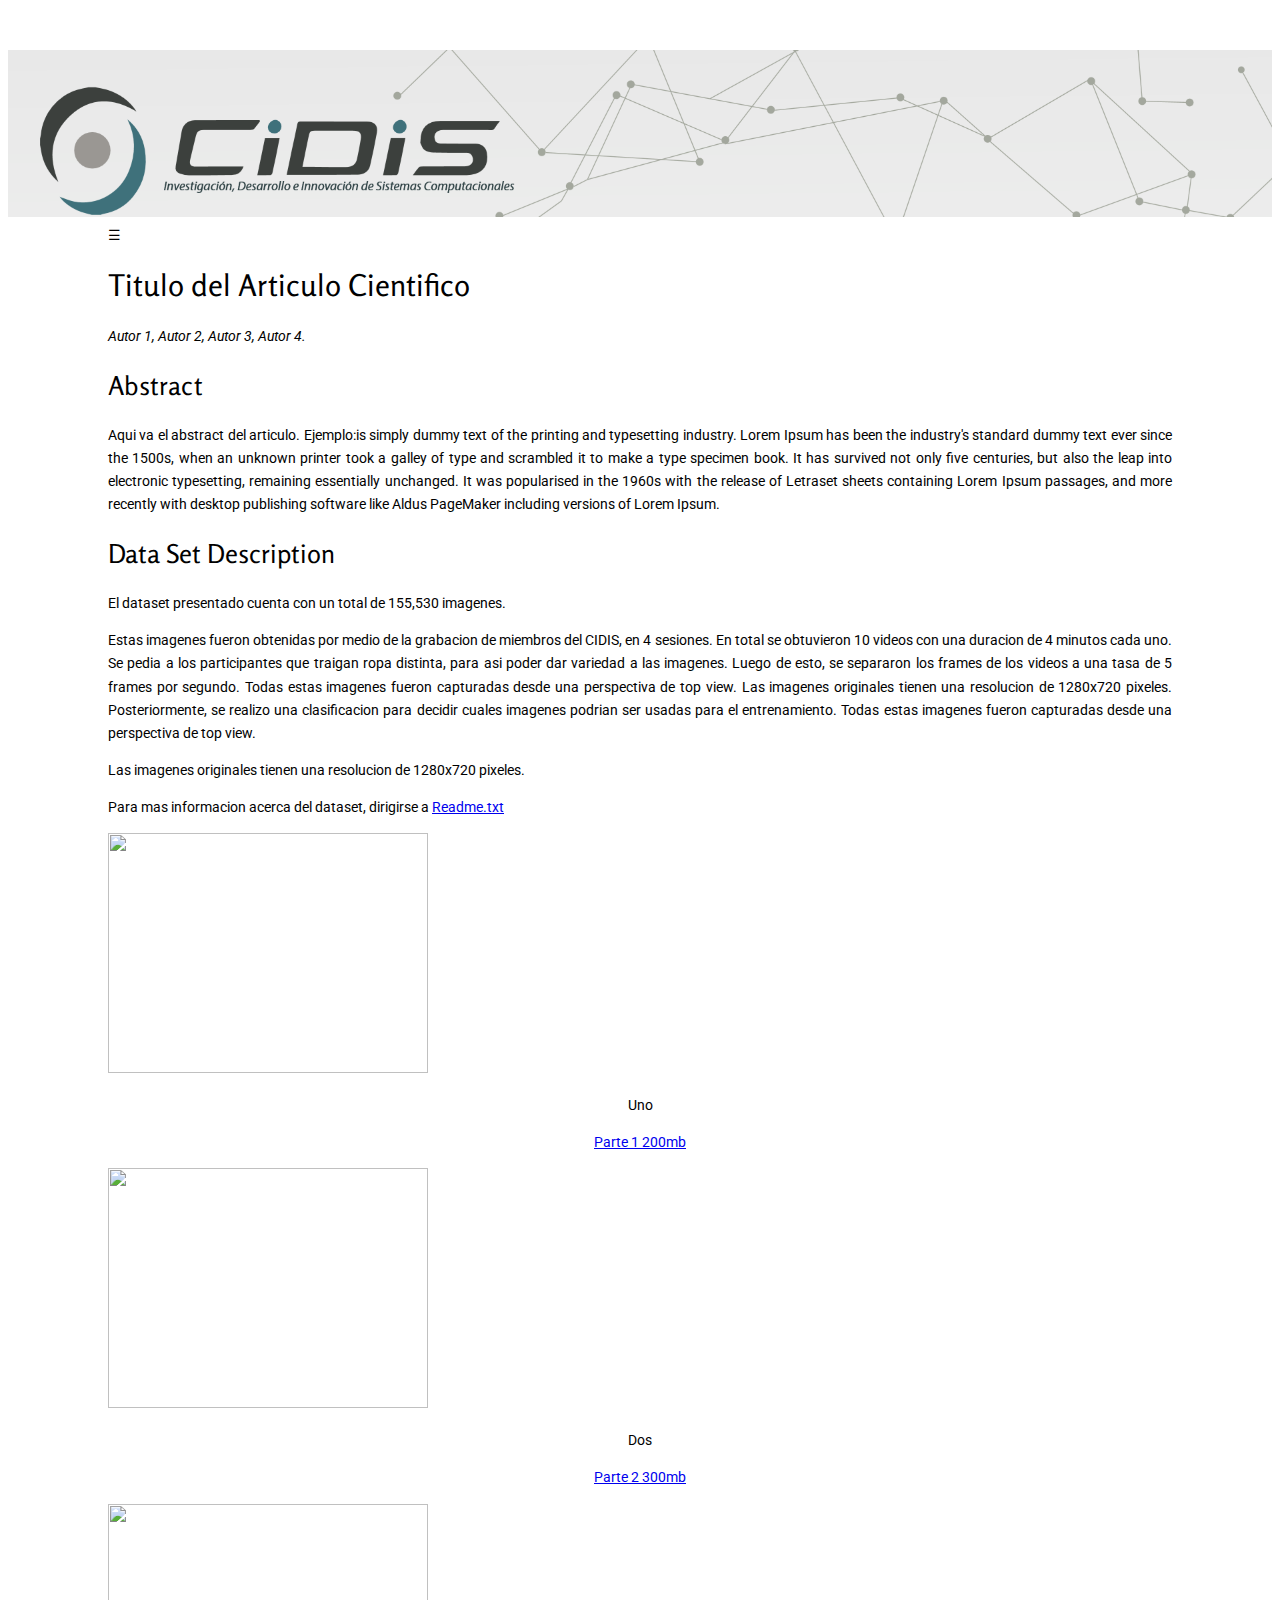
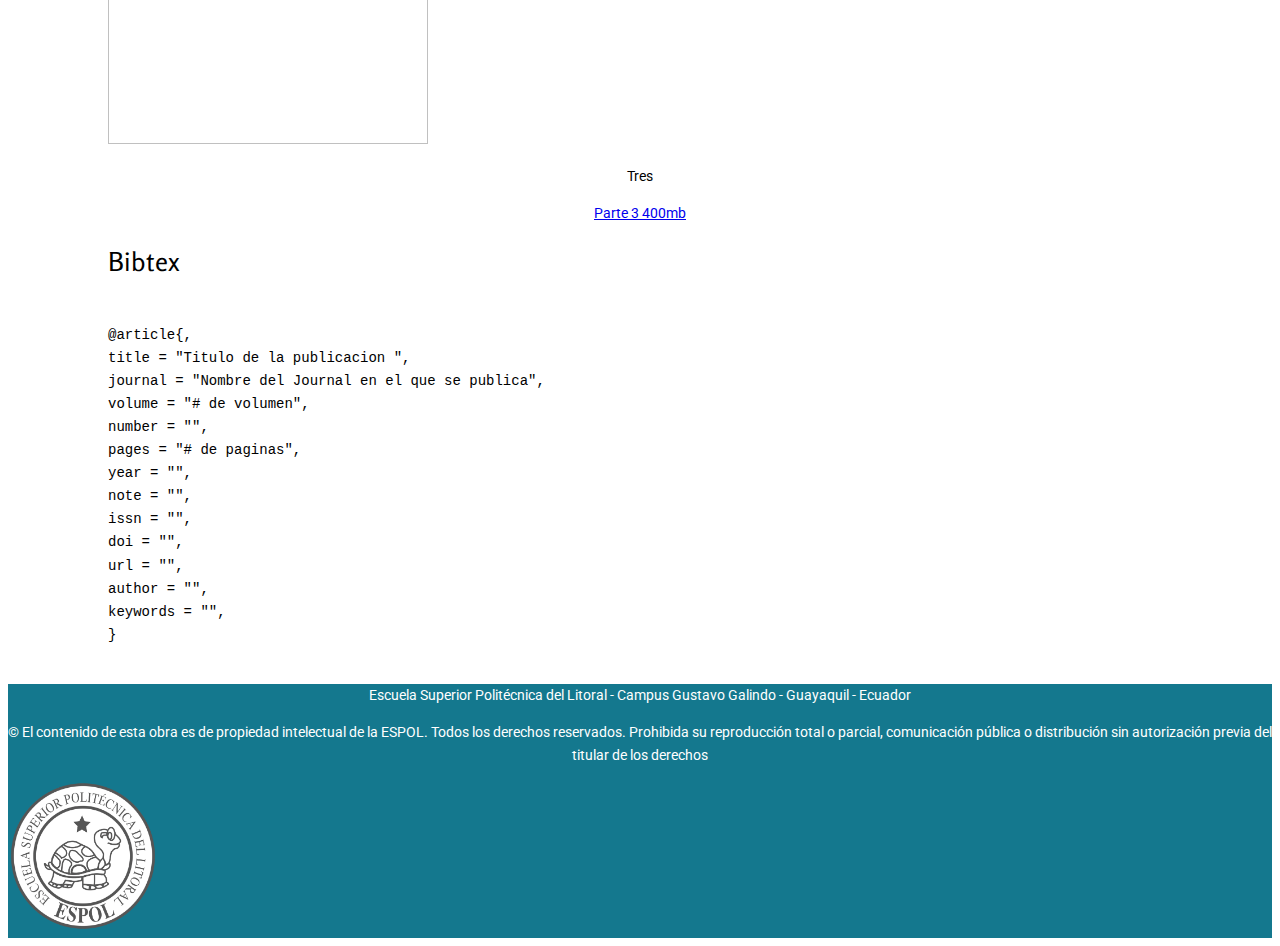
==== Article1.html @ 6c7269c4 "cambios a header de article1" ====
<!DOCTYPE html>
<html>
<title>Titulo del Articulo</title>
<meta name="viewport" content="width=device-width, initial-scale=1">
<link rel="stylesheet" href="http://www.w3schools.com/lib/w3.css">
<link rel="stylesheet" href="http://www.w3schools.com/lib/w3-theme-black.css">
<link href="https://fonts.googleapis.com/css?family=Rosario|Roboto|Lato" rel="stylesheet"> 
<link rel="stylesheet" href="https://cdnjs.cloudflare.com/ajax/libs/font-awesome/4.6.3/css/font-awesome.min.css">
<link rel="stylesheet" href="css/style.css">
<link rel="shortcut icon" href="http://cidis.espol.edu.ec/sites/all/themes/CidisTheme5/favicon.ico" type="image/vnd.microsoft.icon" />
<style>

.w3-theme-l5 {color:#000 !important; background-color:#edfafc !important}
.w3-theme-l4 {color:#000 !important; background-color:#c2edf6 !important}
.w3-theme-l3 {color:#000 !important; background-color:#86dbee !important}
.w3-theme-l2 {color:#000 !important; background-color:#49c8e5 !important}
.w3-theme-l1 {color:#fff !important; background-color:#1daccb !important}
.w3-theme-d1 {color:#fff !important; background-color:#126c81 !important}
.w3-theme-d2 {color:#fff !important; background-color:#106072 !important}
.w3-theme-d3 {color:#fff !important; background-color:#0e5464 !important}
.w3-theme-d4 {color:#fff !important; background-color:#0c4856 !important}
.w3-theme-d5 {color:#fff !important; background-color:#0a3c47 !important}

.w3-theme-light {color:#000 !important; background-color:#edfafc !important}
.w3-theme-dark {color:#fff !important; background-color:#0a3c47 !important}
.w3-theme-action {color:#fff !important; background-color:#0a3c47 !important}

.w3-theme {color:#fff !important; background-color:#14788e !important}
.w3-text-theme {color:#14788e !important}
.w3-border-theme {border-color:#14788e !important}

.w3-hover-theme:hover {color:#fff !important; background-color:#14788e !important}
.w3-hover-text-theme {color:#14788e !important}
.w3-hover-border-theme:hover {border-color:#14788e !important}

</style>
<body>
<nav class="w3-sidenav w3-light-grey w3-card-2" style="display:none" id="mySidenav">
  <a href="javascript:void(0)" onclick="w3_close()" class="w3-closenav w3-large">     &times;</a>
  <a href="#abstract">Abstract</a>
  <a href="#dsdescription">Data Set Description</a>
  <a href="#code">Reference</a>
</nav>
<div class="w3-container" id="header">
 <img src="resources/top-banner.png" class="w3-round" alt="Banner CIDIS" style="width:100%">
</div>

<div class="w3-main" style="margin-left:100px;margin-right:100px" id="main">
	<span class="w3-opennav w3-xlarge" onclick="w3_open()" id="openNav">&#9776;</span>
	<div class="w3-row w3-padding-64" id="header">
		<div class="w3-container">
			<h1 class="w3-text-black w3-centered">Titulo del Articulo Cientifico</h1>
			<span class="citation_authors">Autor 1, Autor 2, Autor 3, Autor 4.</span>
		</div>
	</div>
	<div class="w3-row" id="abstract">
		<div class="w3-container">
			<h2>Abstract</h2>
			<p>Aqui va el abstract del articulo. Ejemplo:is simply dummy text of the printing and typesetting industry. Lorem Ipsum has been the industry's standard dummy text ever since the 1500s, when an unknown printer took a galley of type and scrambled it to make a type specimen book. It has survived not only five centuries, but also the leap into electronic typesetting, remaining essentially unchanged. It was popularised in the 1960s with the release of Letraset sheets containing Lorem Ipsum passages, and more recently with desktop publishing software like Aldus PageMaker including versions of Lorem Ipsum.
			</p>
		</div>
	</div>
	<div class="w3-row" id="dsdescription">
			<div class="w3-container">
				<h2>Data Set Description</h2>
				<p>El dataset presentado cuenta con un total de 155,530 imagenes.</p>
				<p>Estas imagenes fueron obtenidas por medio de la grabacion de miembros del CIDIS, en 4 sesiones. En total se obtuvieron 10 videos con una duracion de 4 minutos cada uno.
				Se pedia a los participantes que traigan ropa distinta, para asi poder dar variedad a las imagenes.
				Luego de esto, se separaron los frames de los videos a una tasa de 5 frames por segundo. Todas estas imagenes fueron capturadas desde una perspectiva de top view.
				Las imagenes originales tienen una resolucion de 1280x720 pixeles.
				Posteriormente, se realizo una clasificacion para decidir cuales imagenes podrian ser usadas para el entrenamiento.
				Todas estas imagenes fueron capturadas desde una perspectiva de top view.</p>
				Las imagenes originales tienen una resolucion de 1280x720 pixeles.</p>
				<p>Para mas informacion acerca del dataset, dirigirse a <a href="descargas/readme.txt">Readme.txt</a></p>
			</div>
		<div class="w3-container" id="images">
			<div class="w3-third">
			<img src="resources/img1.jpg" style=" margin-right: 20px;" width="320" height="240">
				<p>Uno<p>
				<a class="w3-btn w3-white w3-border w3-round-large w3-hover-blue w3-ripple" href="http://cidis.espol.edu.ec">Parte 1 200mb</a>
			</div>
			<div class="w3-third">
			<img src="resources/img1.jpg" style=" margin-right: 20px;" width="320" height="240">
				<p>Dos<p>
				<a class="w3-btn w3-white w3-border w3-round-large w3-hover-blue w3-ripple" href="http://cidis.espol.edu.ec">Parte 2 300mb</a>
			</div>
			<div class="w3-third">
				<img src="resources/img1.jpg" style=" margin-right: 20px;" width="320" height="240">
				<p>Tres<p>
				<a class="w3-btn w3-white w3-border w3-round-large w3-hover-blue w3-ripple" href="http://cidis.espol.edu.ec">Parte 3 400mb</a>
			</div>
		</div>
	</div>
	<div class="w3-row" id="code">
			<div class="w3-container">
			<h2>Bibtex</h2>
			<div class="w3-panel w3-border w3-light-grey w3-round-large">
				<pre><code>
@article{,
title = "Titulo de la publicacion ",
journal = "Nombre del Journal en el que se publica",
volume = "# de volumen",
number = "",
pages = "# de paginas",
year = "",
note = "",
issn = "",
doi = "",
url = "",
author = "",
keywords = "",
}
				</code></pre>
			</div>
		</div>
	</div>
</div>
<div class="w3-container w3-theme w3-opacity " Style="width :100%">
	
	<div class="w3-threequarter w3-center">
		<p style="text-align: center; color:white;">Escuela Superior Politécnica del Litoral - Campus Gustavo Galindo - Guayaquil - Ecuador</p>
		<p style="text-align: center; color:white;">© El contenido de esta obra es de propiedad intelectual de la ESPOL. Todos los derechos reservados. Prohibida su reproducción total o parcial, comunicación pública o distribución sin autorización previa del titular de los derechos
		</p>
	</div>
	<div class="w3-quarter w3-center">
		<img src="resources/logo-espol.png" alt="logo Espol" class="w3-right-align" width="150" height="150">
	</div>
	
</div>
<script>
	function w3_open() {
	  document.getElementById("main").style.marginLeft = "25%";
	  document.getElementById("mySidenav").style.width = "25%";
	  document.getElementById("mySidenav").style.display = "block";
	  document.getElementById("openNav").style.display = 'none';
	}
	function w3_close() {
	  document.getElementById("main").style.marginLeft = "150px";
	  document.getElementById("main").style.marginRight = "150px";
	  document.getElementById("mySidenav").style.display = "none";
	  document.getElementById("openNav").style.display = "inline-block";
	}
</script>
	
</body>
</html>
---- css/style.css ----
/*************************************************
 *  Hugo Academic: an academic theme for Hugo.
 *  https://github.com/gcushen/hugo-academic
 **************************************************/

html,
body,
p {
    font-family: 'Roboto',  sans-serif;
    font-size: 14px;
    line-height: 1.65;
    min-height: 100%;
	text-align: justify;
	
}

body {
    
    margin-top: 50px;
    padding-top: 0;
}
@media screen and (max-width: 768px) {
    body {
        margin-top: 25px;
        padding-top: 0;
    }
}

h1,
h2,
h3,
h4,
h5,
h6{
    font-family: 'Rosario', sans-serif;
    font-weight: 400;
    line-height: 1.25;
    text-rendering: optimizeLegibility;
}

h1 {
    margin-bottom: 21px;
    font-size: 30px;
}
h2 {
    font-size: 26px;
}

h3 {
    margin-bottom: 11px;
    font-weight: 700;
}

h4 {
    font-weight: 700;
}
.citation_authors {
    font-style: italic;
}
pre,
code {
    font-family: 'Roboto Mono', 'Courier New', 'Courier', monospace;
	font-size: 14px
}
.w3-third p{
	text-align: center;
}
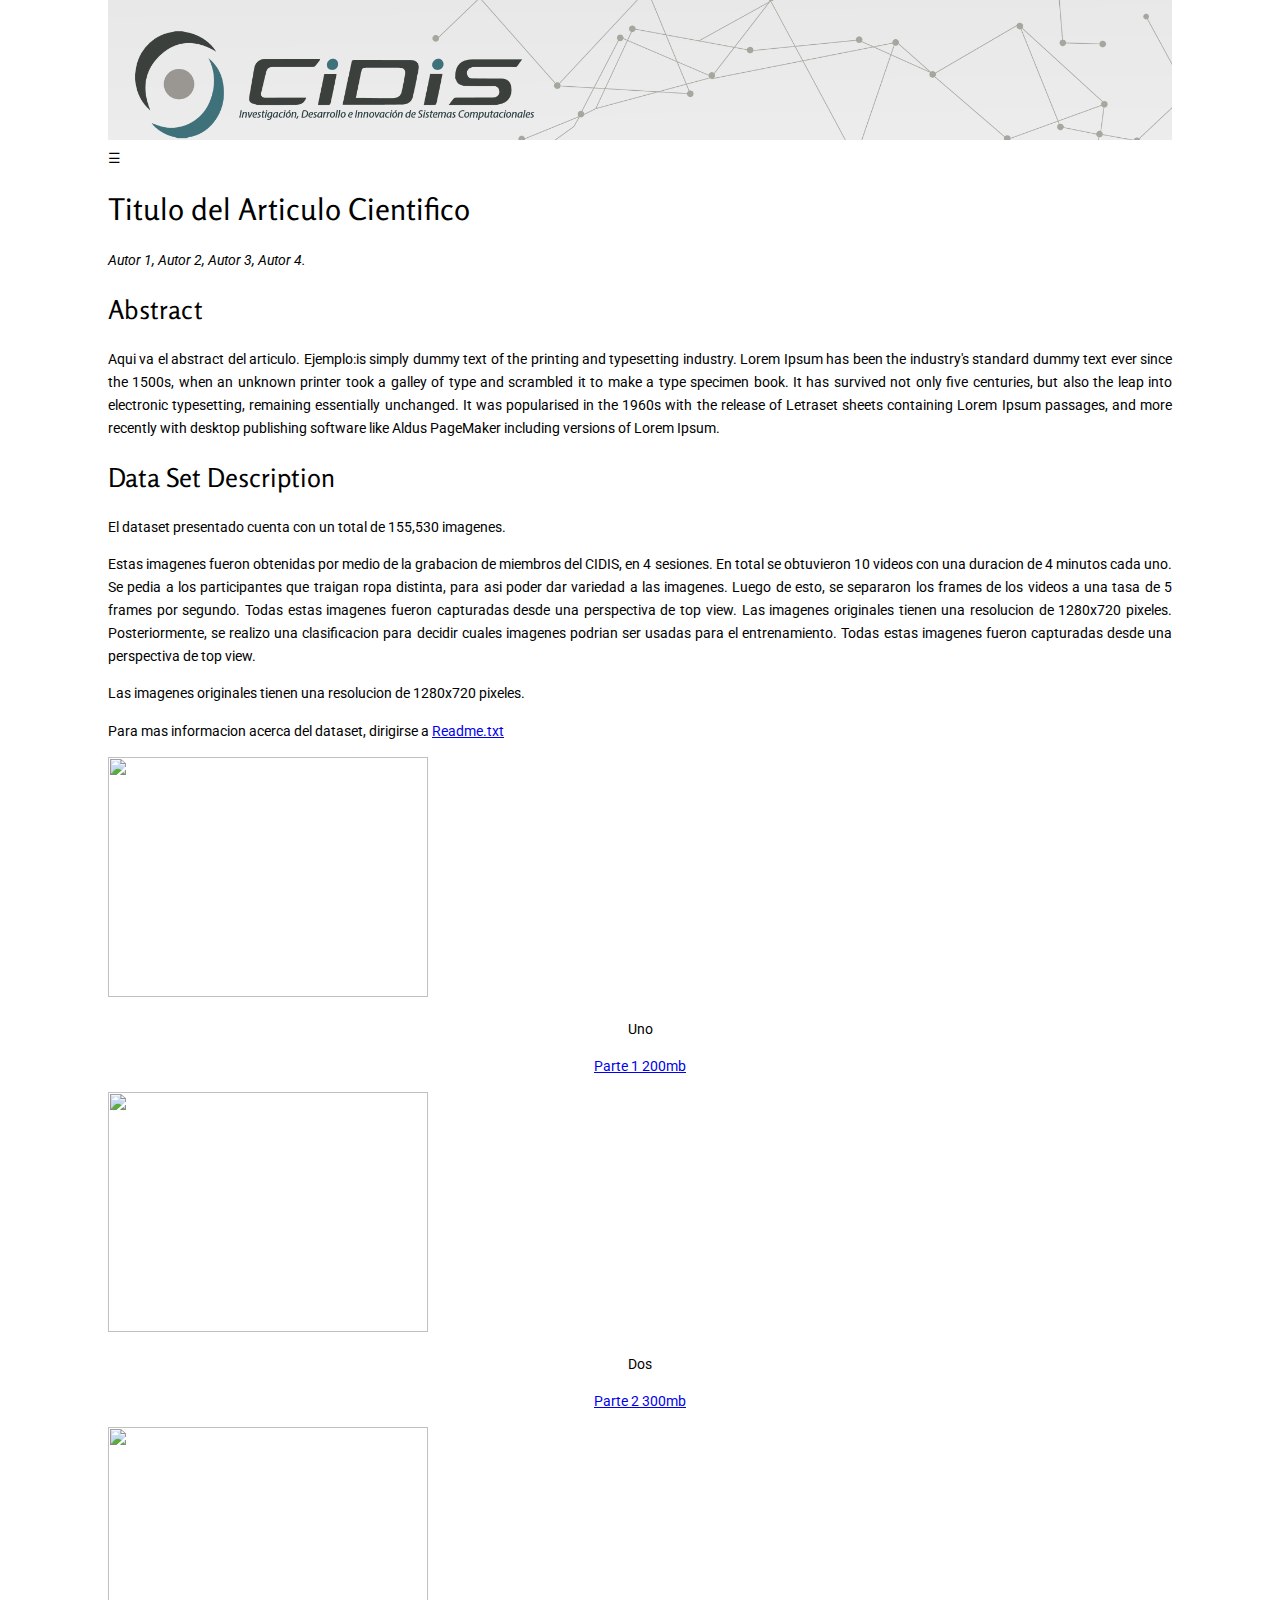
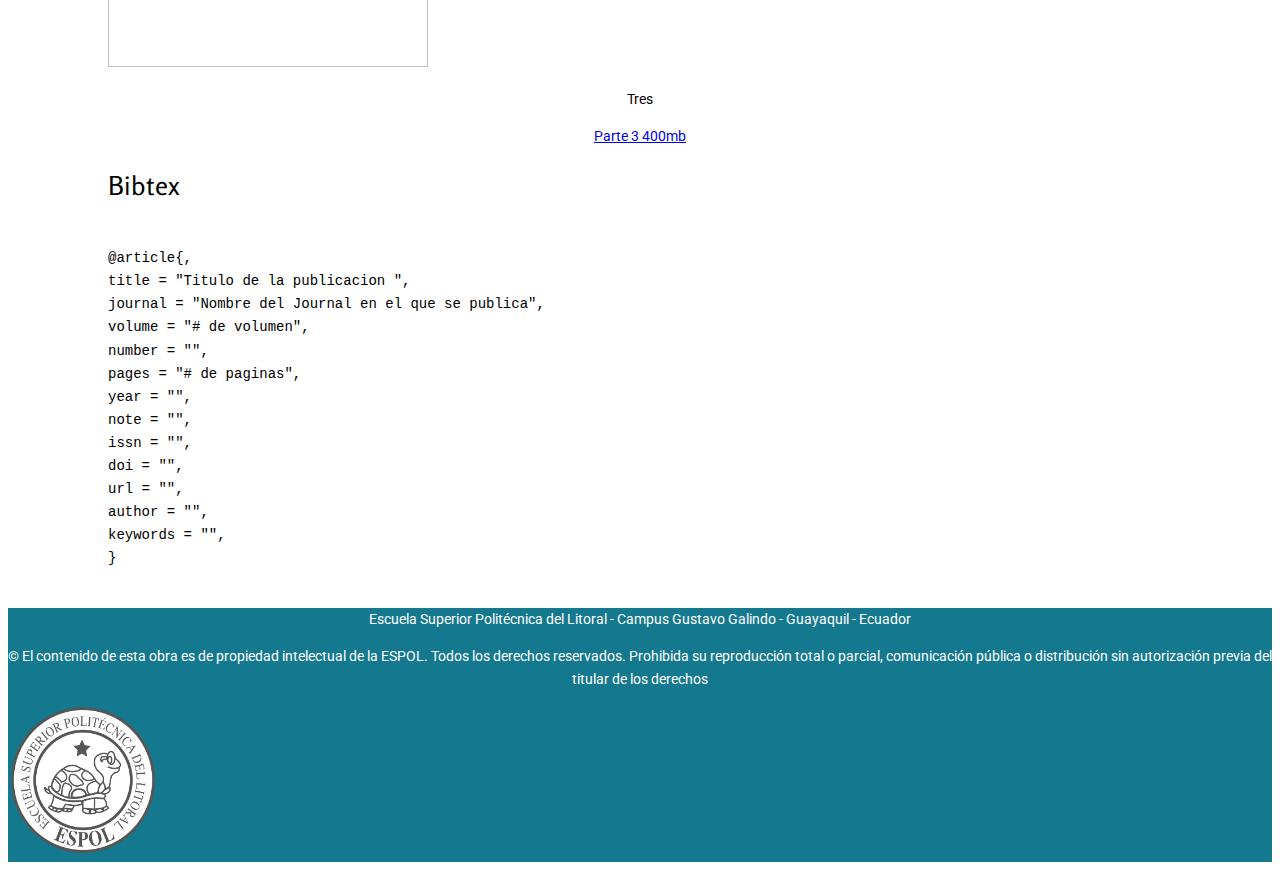
==== commit fa6144f7: "cambio header" ====
--- a/Article1.html
+++ b/Article1.html
@@ -41,11 +41,12 @@
   <a href="#dsdescription">Data Set Description</a>
   <a href="#code">Reference</a>
 </nav>
-<div class="w3-container" id="header">
- <img src="resources/top-banner.png" class="w3-round" alt="Banner CIDIS" style="width:100%">
-</div>
+
 
 <div class="w3-main" style="margin-left:100px;margin-right:100px" id="main">
+	<div class="w3-container" id="header">
+	 <img src="resources/top-banner.png" class="w3-round" alt="Banner CIDIS" style="width:100%">
+	</div>
 	<span class="w3-opennav w3-xlarge" onclick="w3_open()" id="openNav">&#9776;</span>
 	<div class="w3-row w3-padding-64" id="header">
 		<div class="w3-container">
--- a/css/style.css
+++ b/css/style.css
@@ -16,12 +16,12 @@
 
 body {
     
-    margin-top: 50px;
+    margin-top: 0px;
     padding-top: 0;
 }
 @media screen and (max-width: 768px) {
     body {
-        margin-top: 25px;
+        margin-top: 0px;
         padding-top: 0;
     }
 }
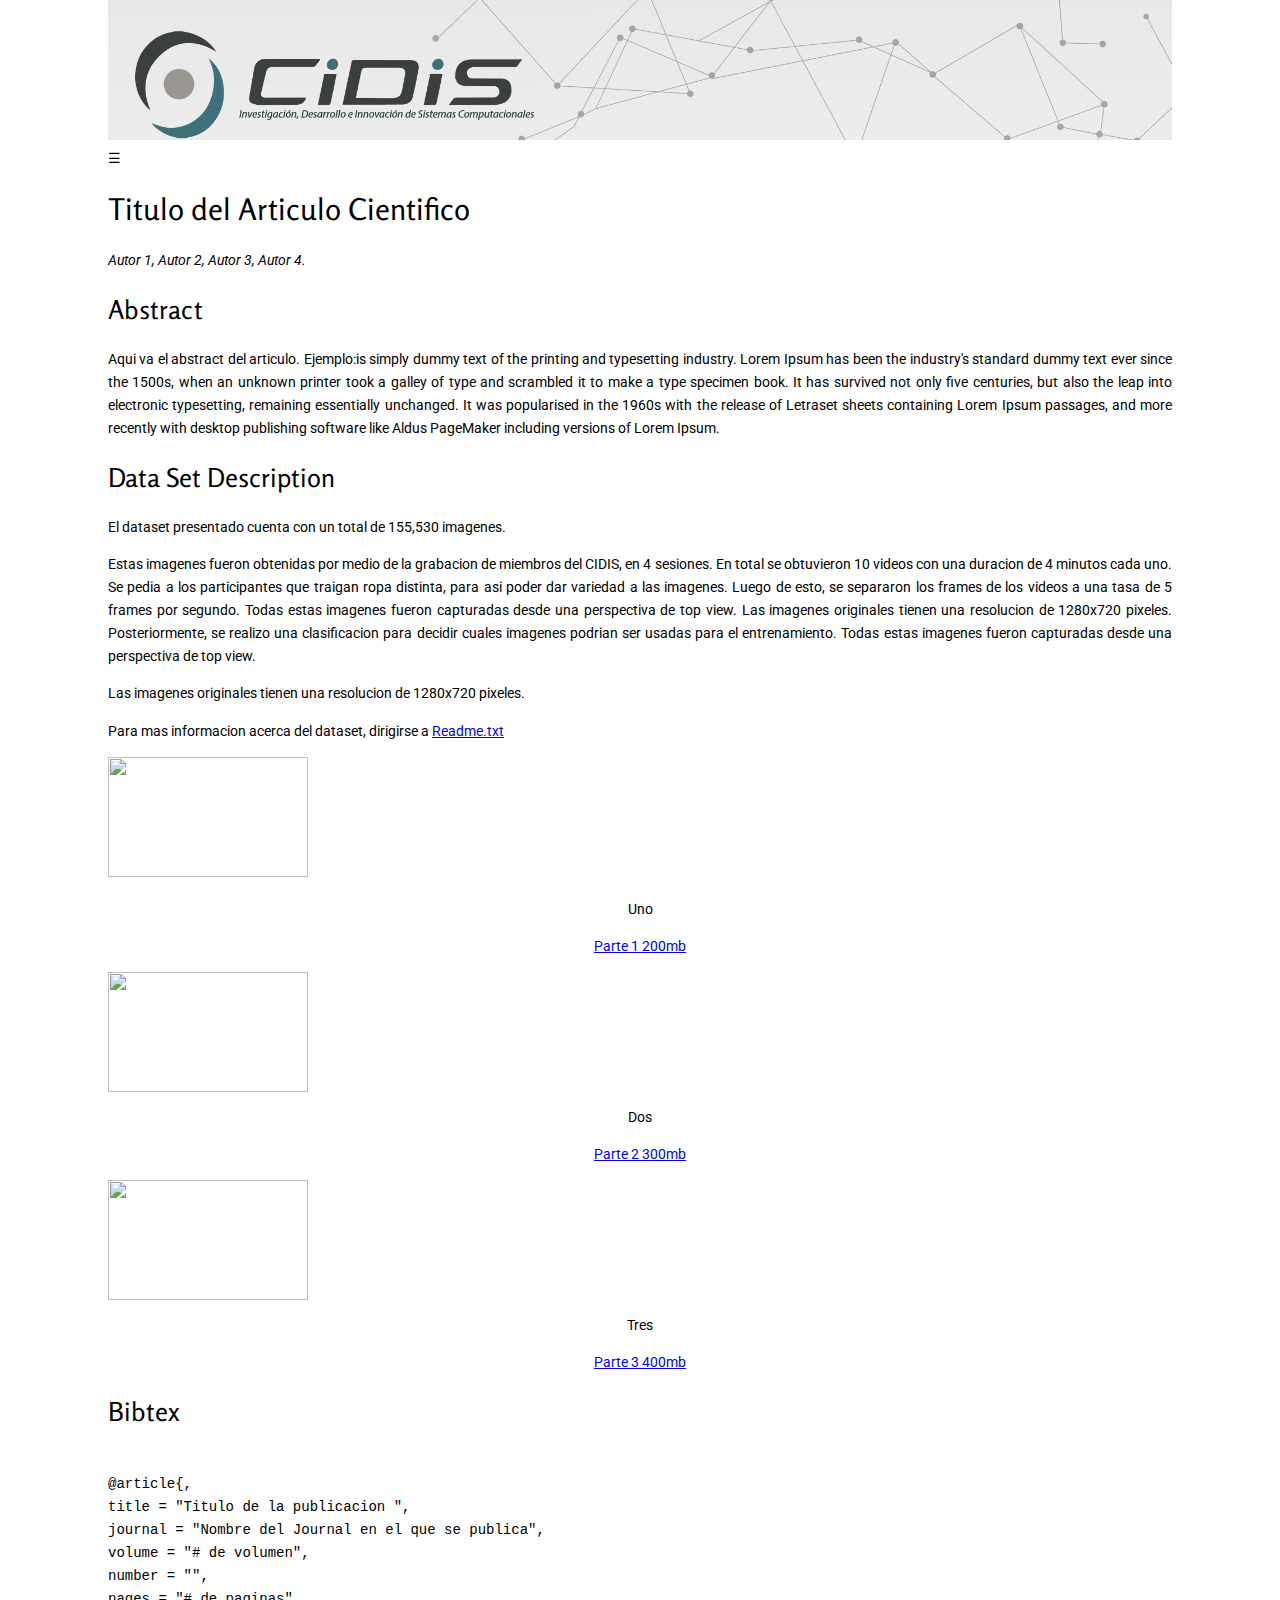
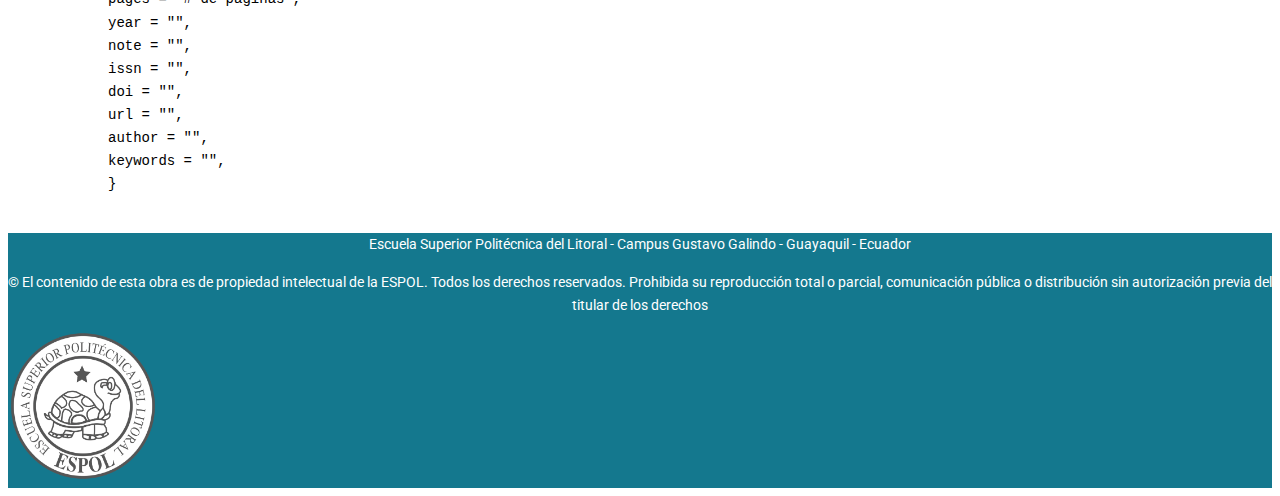
==== commit 1e717787: "imagen de nuevo" ====
--- a/Article1.html
+++ b/Article1.html
@@ -42,7 +42,7 @@
   <a href="#code">Reference</a>
 </nav>
 
-
+<div class="w3-light-grey">
 <div class="w3-main" style="margin-left:100px;margin-right:100px" id="main">
 	<div class="w3-container" id="header">
 	 <img src="resources/top-banner.png" class="w3-round" alt="Banner CIDIS" style="width:100%">
@@ -76,19 +76,19 @@
 			</div>
 		<div class="w3-container" id="images">
 			<div class="w3-third">
-			<img src="resources/img1.jpg" style=" margin-right: 20px;" width="320" height="240">
+			<img src="resources/img1.jpg" style=" margin-right: 20px;" width="200" height="120" class="w3-image" style="margin-left:25%">
 				<p>Uno<p>
 				<a class="w3-btn w3-white w3-border w3-round-large w3-hover-blue w3-ripple" href="http://cidis.espol.edu.ec">Parte 1 200mb</a>
 			</div>
 			<div class="w3-third">
-			<img src="resources/img1.jpg" style=" margin-right: 20px;" width="320" height="240">
+			<img src="resources/img1.jpg" style=" margin-right: 20px;" width="200" height="120" class="w3-image" align="middle">
 				<p>Dos<p>
 				<a class="w3-btn w3-white w3-border w3-round-large w3-hover-blue w3-ripple" href="http://cidis.espol.edu.ec">Parte 2 300mb</a>
 			</div>
 			<div class="w3-third">
-				<img src="resources/img1.jpg" style=" margin-right: 20px;" width="320" height="240">
+				<img src="resources/img1.jpg" style=" margin-right: 20px;" width="200" height="120" class="w3-image" align="middle">
 				<p>Tres<p>
-				<a class="w3-btn w3-white w3-border w3-round-large w3-hover-blue w3-ripple" href="http://cidis.espol.edu.ec">Parte 3 400mb</a>
+				<a class="w3-btn w3-white w3-border w3-round-large w3-hover-blue w3-ripple" href="http://cidis.espol.edu.ec" >Parte 3 400mb</a>
 			</div>
 		</div>
 	</div>
@@ -128,6 +128,7 @@
 	</div>
 	
 </div>
+</div>
 <script>
 	function w3_open() {
 	  document.getElementById("main").style.marginLeft = "25%";
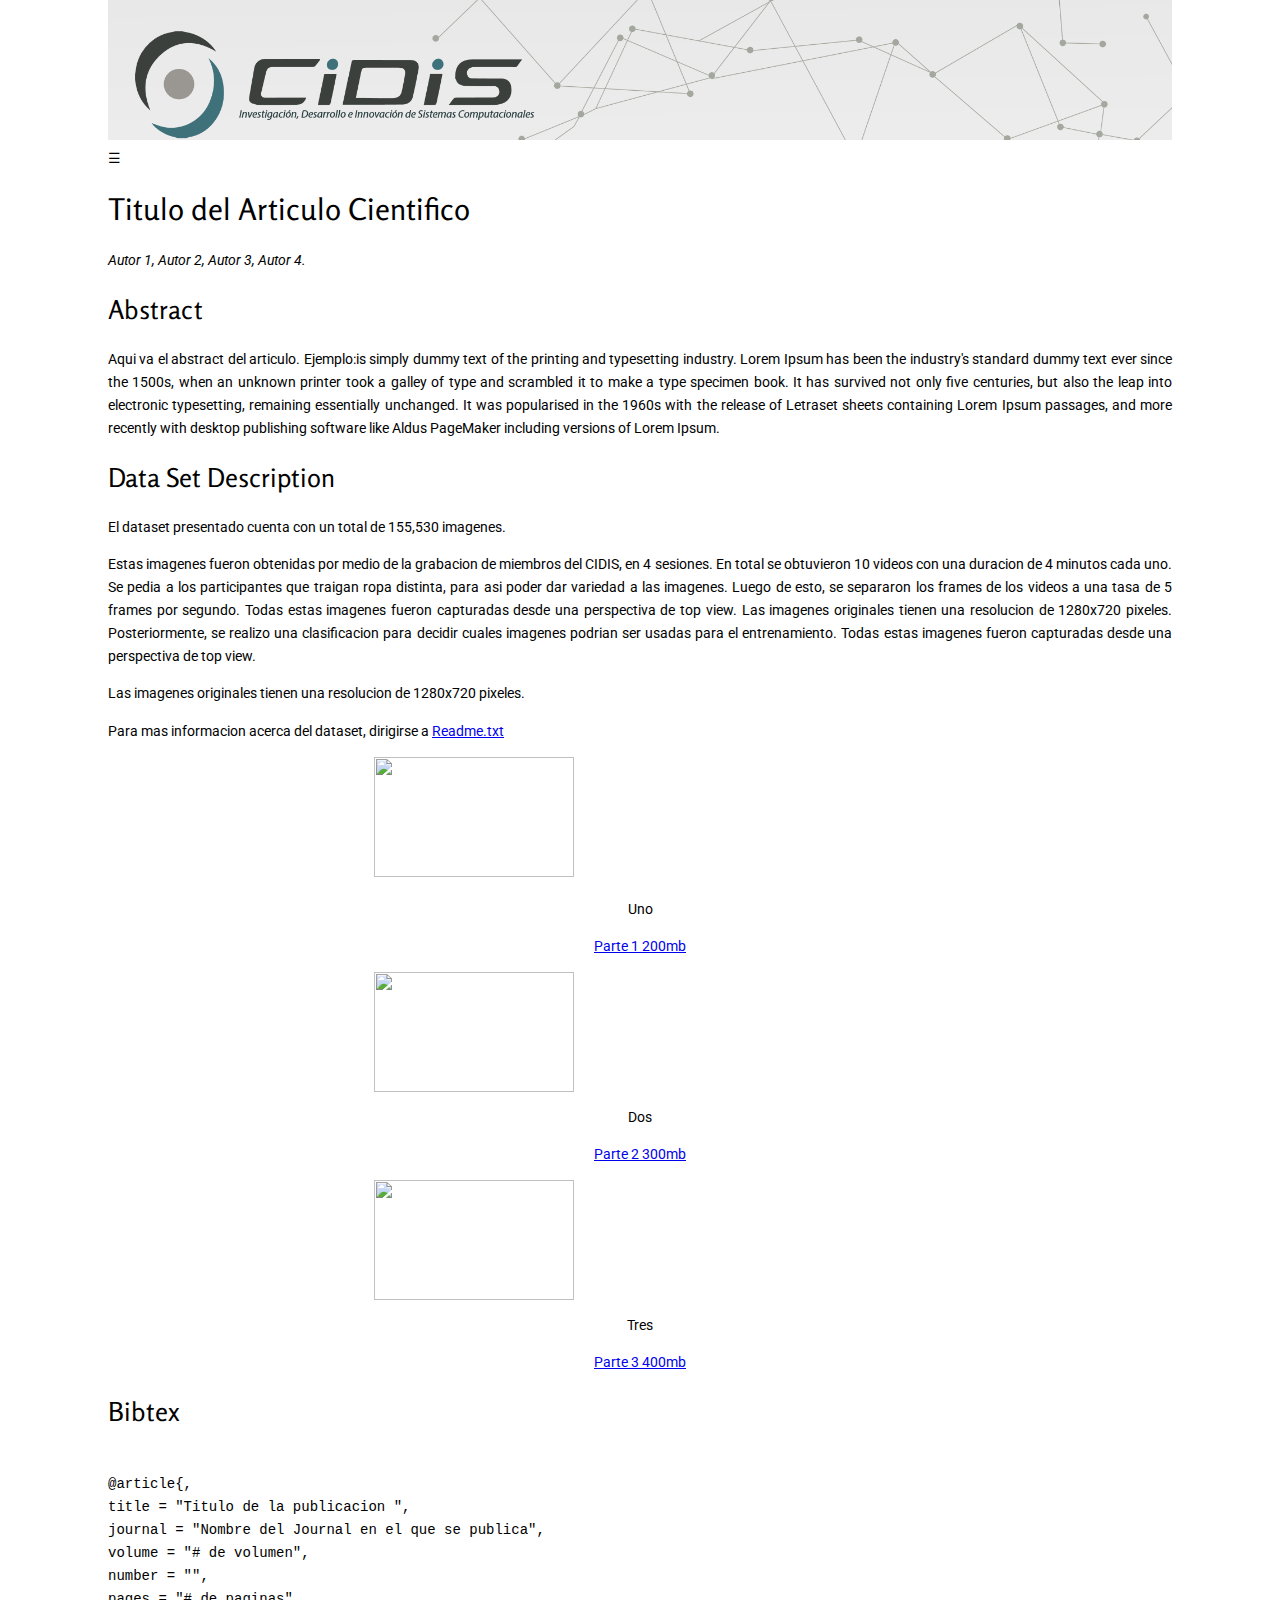
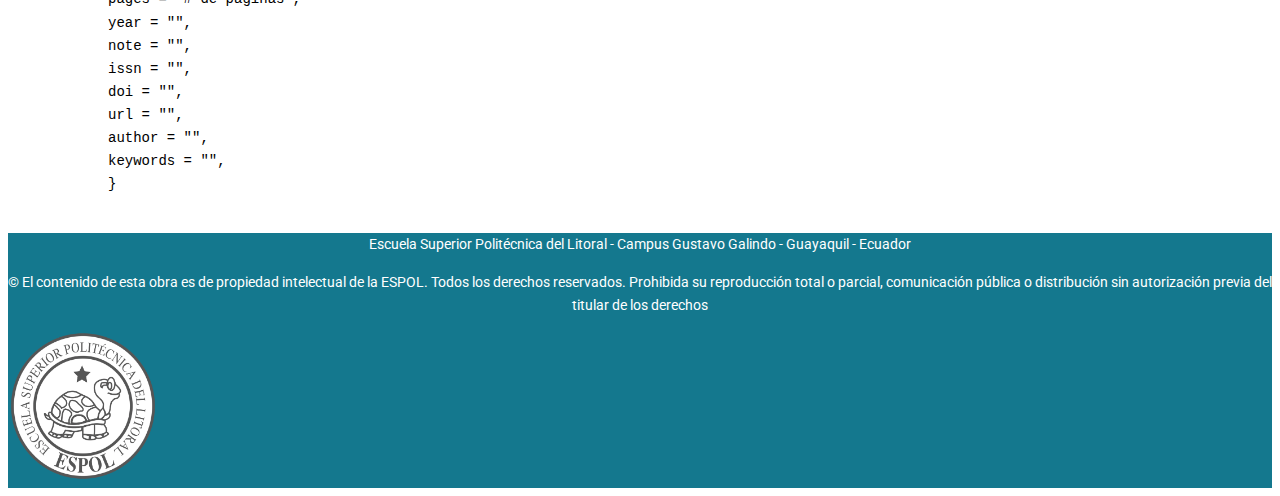
==== commit 9a35acf2: "imagenes centradas" ====
--- a/Article1.html
+++ b/Article1.html
@@ -76,17 +76,17 @@
 			</div>
 		<div class="w3-container" id="images">
 			<div class="w3-third">
-			<img src="resources/img1.jpg" style=" margin-right: 20px;" width="200" height="120" class="w3-image" style="margin-left:25%">
+			<img src="resources/img1.jpg"  width="200" height="120" class="w3-image" style="margin-left:25%">
 				<p>Uno<p>
 				<a class="w3-btn w3-white w3-border w3-round-large w3-hover-blue w3-ripple" href="http://cidis.espol.edu.ec">Parte 1 200mb</a>
 			</div>
 			<div class="w3-third">
-			<img src="resources/img1.jpg" style=" margin-right: 20px;" width="200" height="120" class="w3-image" align="middle">
+			<img src="resources/img1.jpg" style="margin-left:25%" width="200" height="120" class="w3-image" align="middle">
 				<p>Dos<p>
 				<a class="w3-btn w3-white w3-border w3-round-large w3-hover-blue w3-ripple" href="http://cidis.espol.edu.ec">Parte 2 300mb</a>
 			</div>
 			<div class="w3-third">
-				<img src="resources/img1.jpg" style=" margin-right: 20px;" width="200" height="120" class="w3-image" align="middle">
+				<img src="resources/img1.jpg" style="margin-left:25%" width="200" height="120" class="w3-image" align="middle">
 				<p>Tres<p>
 				<a class="w3-btn w3-white w3-border w3-round-large w3-hover-blue w3-ripple" href="http://cidis.espol.edu.ec" >Parte 3 400mb</a>
 			</div>
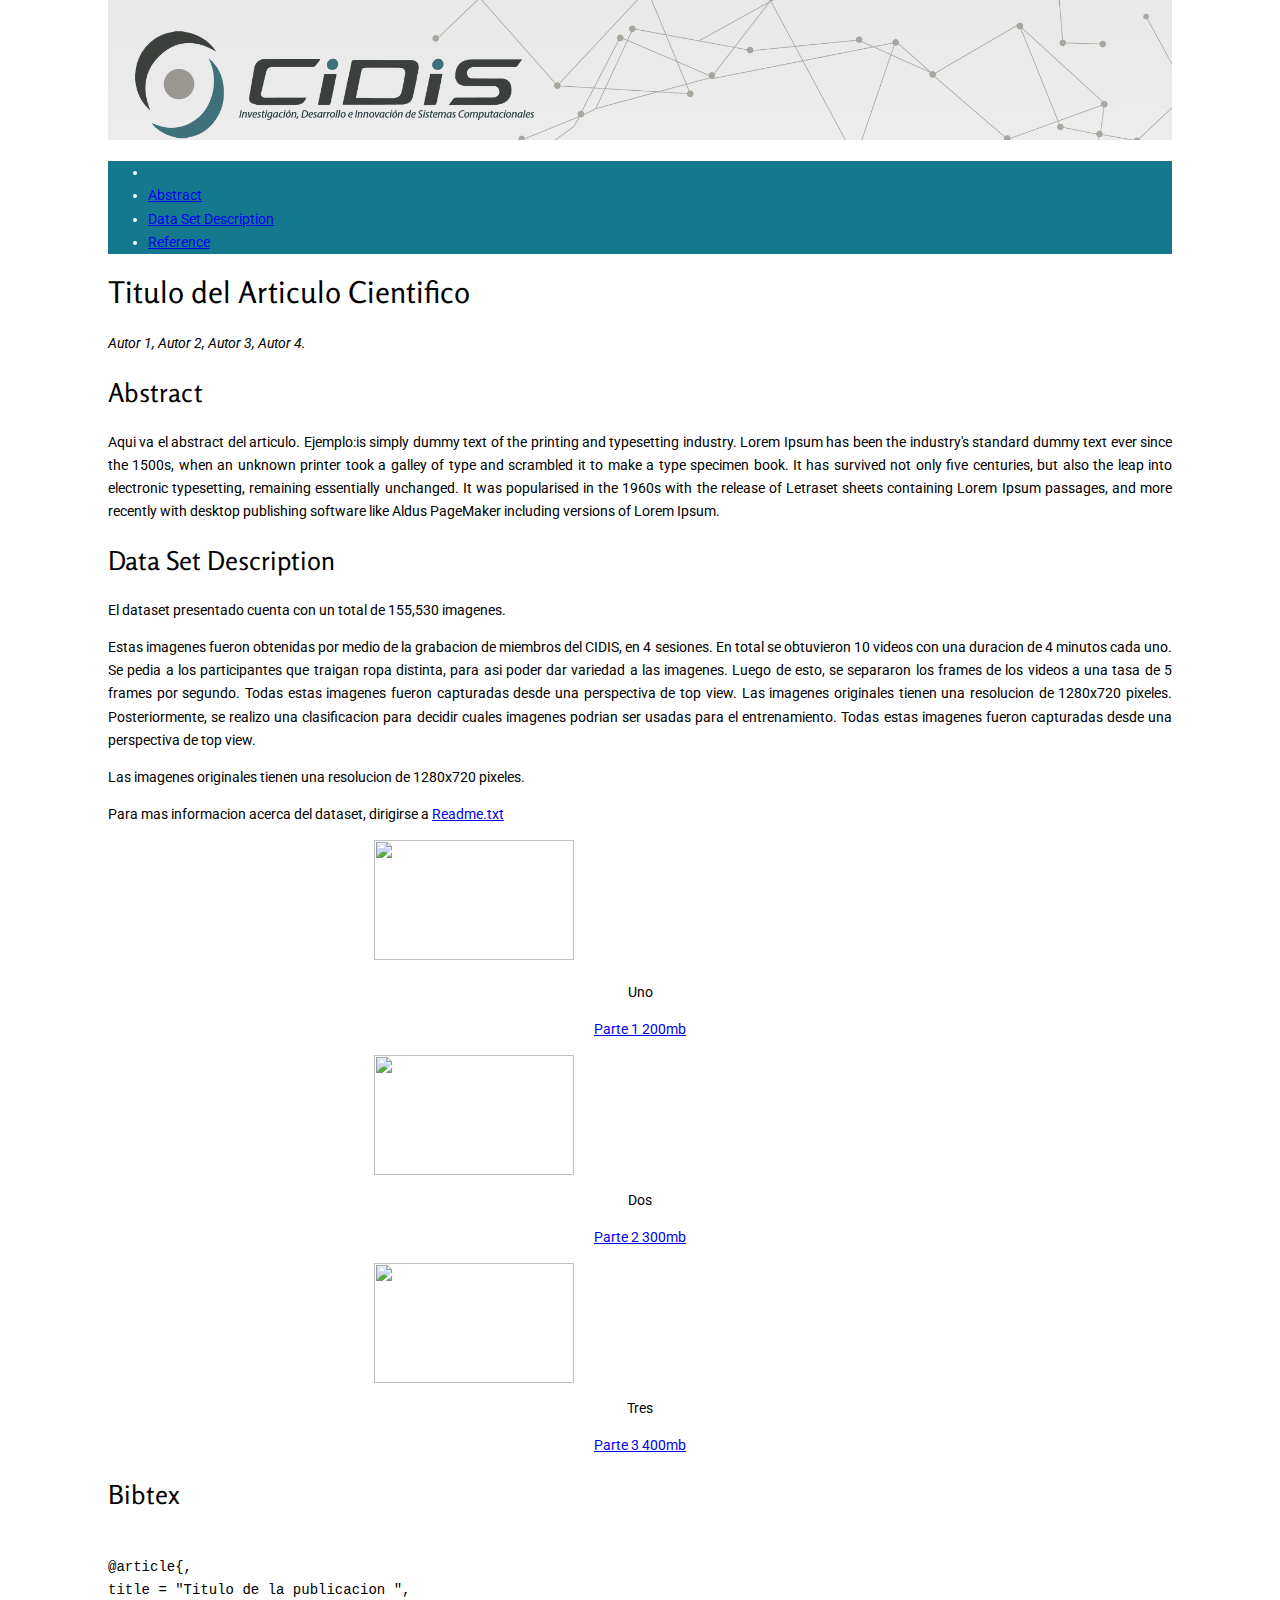
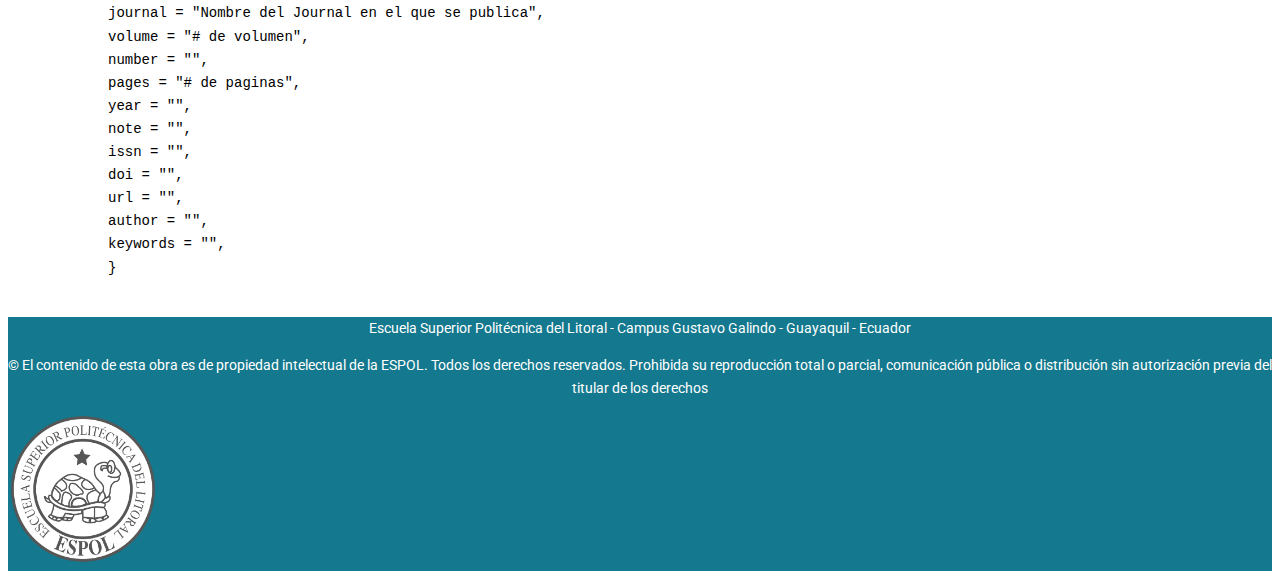
==== commit 35534969: "implementacion del nav bar" ====
--- a/Article1.html
+++ b/Article1.html
@@ -35,19 +35,28 @@
 
 </style>
 <body>
-<nav class="w3-sidenav w3-light-grey w3-card-2" style="display:none" id="mySidenav">
-  <a href="javascript:void(0)" onclick="w3_close()" class="w3-closenav w3-large">     &times;</a>
-  <a href="#abstract">Abstract</a>
-  <a href="#dsdescription">Data Set Description</a>
-  <a href="#code">Reference</a>
-</nav>
+
 
 <div class="w3-light-grey">
 <div class="w3-main" style="margin-left:100px;margin-right:100px" id="main">
 	<div class="w3-container" id="header">
 	 <img src="resources/top-banner.png" class="w3-round" alt="Banner CIDIS" style="width:100%">
+	 <ul class="w3-navbar w3-theme  w3-left-align w3-large">
+		<li>
+			<a href="#" class="w3-theme"></a>
+		</li>
+		<li class="w3-hide-medium w3-hide-small">
+			<a href="#abstract" class="w3-hover-white page-scroll w3-text-white">Abstract</a>
+		</li>
+		<li class="w3-hide-medium w3-hide-small">
+			<a href="#dsdescription" class="w3-hover-white page-scroll w3-text-white">Data Set Description</a>
+		</li>
+		<li class="w3-hide-medium w3-hide-small">
+			<a href="#code" class="w3-hover-white page-scroll w3-text-white">Reference</a>
+		</li>
+	</ul>
 	</div>
-	<span class="w3-opennav w3-xlarge" onclick="w3_open()" id="openNav">&#9776;</span>
+	
 	<div class="w3-row w3-padding-64" id="header">
 		<div class="w3-container">
 			<h1 class="w3-text-black w3-centered">Titulo del Articulo Cientifico</h1>
@@ -78,7 +87,7 @@
 			<div class="w3-third">
 			<img src="resources/img1.jpg"  width="200" height="120" class="w3-image" style="margin-left:25%">
 				<p>Uno<p>
-				<a class="w3-btn w3-white w3-border w3-round-large w3-hover-blue w3-ripple" href="http://cidis.espol.edu.ec">Parte 1 200mb</a>
+				<a class="w3-btn w3-white w3-border w3-round-large w3-hover-blue w3-ripple" href="descargas/readme.txt" download="README.txt">Parte 1 200mb</a>
 			</div>
 			<div class="w3-third">
 			<img src="resources/img1.jpg" style="margin-left:25%" width="200" height="120" class="w3-image" align="middle">
@@ -143,6 +152,6 @@
 	  document.getElementById("openNav").style.display = "inline-block";
 	}
 </script>
-	
+  <script src="js/scrolling.js"></script>
 </body>
 </html>